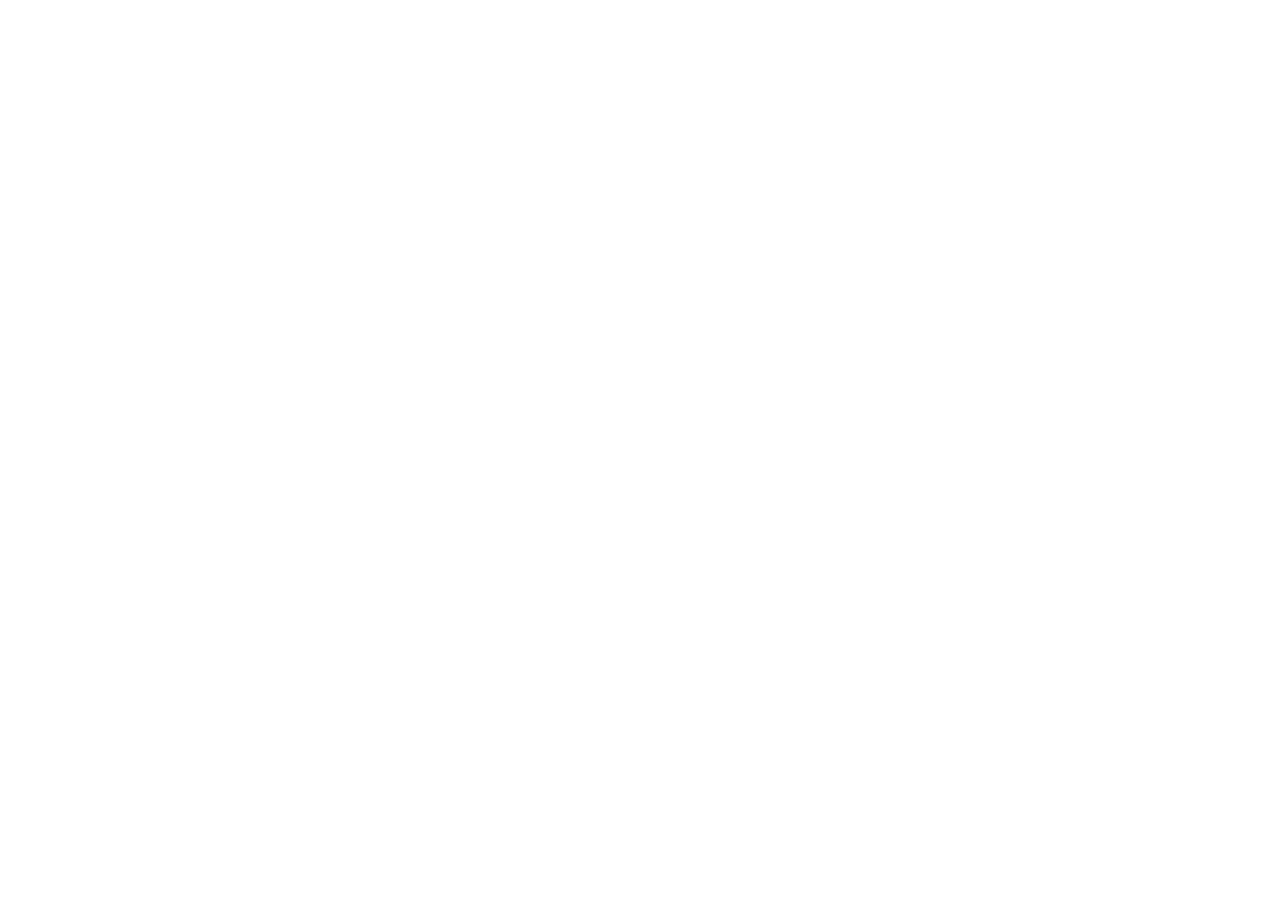
==== argentinidad.html @ 36f90b2c "index" ====
<!DOCTYPE html>
<html lang="en">
<head>
    <meta charset="UTF-8">
    <meta name="viewport" content="width=device-width, initial-scale=1.0">
    <title>¿Que tan argentino sos?</title>
</head>
<body>
    
</body>
</html>
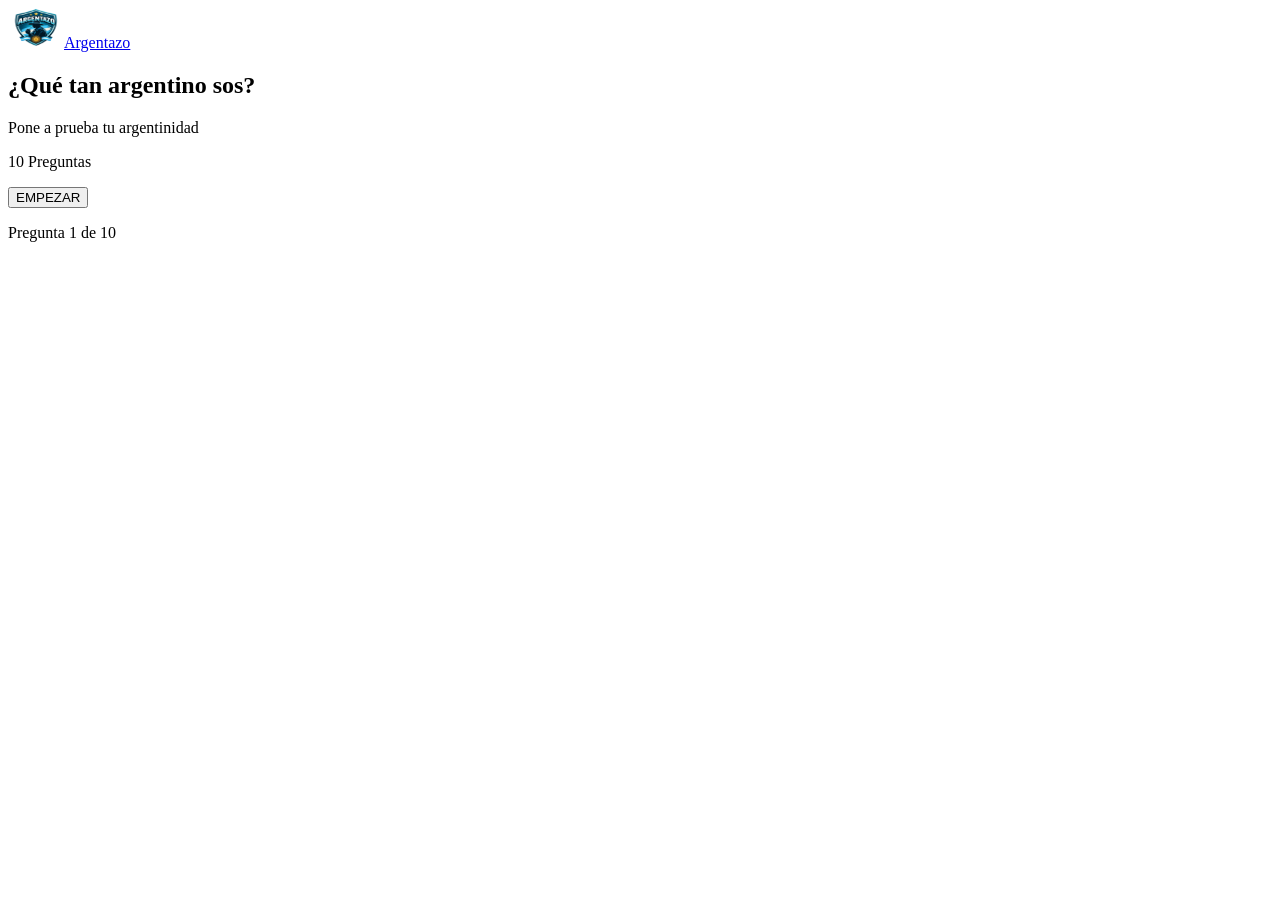
==== commit 883cefe9: "argentinidad" ====
--- a/argentinidad.html
+++ b/argentinidad.html
@@ -1,11 +1,39 @@
 <!DOCTYPE html>
-<html lang="en">
+<html lang="es">
 <head>
     <meta charset="UTF-8">
     <meta name="viewport" content="width=device-width, initial-scale=1.0">
-    <title>¿Que tan argentino sos?</title>
+    <meta name="author" content="Lord_Rocky">
+    <meta name="description" content="Probá tu argentinidad con los juegos de Argentazo.">
+    <title>¿Qué tan argentino sos?</title>
+    <link rel="icon" href="images/favicon.ico">
+    <link rel="stylesheet" href="Styles/argentinidad.css">
 </head>
 <body>
-    
+    <header class="site-header"><a class="brand" href="index.html" aria-label="Argentazo, inicio"><img src="images/argentazo.webp" alt="" width="56" height="40"><span>Argentazo</span></a></header>
+    <main class="game-container">
+        <section id="start-screen">
+            <h1>¿Qué tan argentino sos?</h1>
+            <p>Pone a prueba tu argentinidad</p>
+            <p class="game-info">10 Preguntas</p>
+            <button id="start-button"> EMPEZAR</button>
+        </section>
+        <section id="question-screen">
+            <p>Pregunta <span id="question-number">1</span> de 10</p>
+            <p id="category"></p>
+            <h2 id="question-text"></h2>
+            <div id="options"></div>
+        </section>
+    </main>
 </body>
-</html>+</html>
+
+<!--
+  ╔════════════════════════════════════════════════════════╗
+  ║                                                        ║
+  ║              L O R D _ R O C K Y 2 3                   ║
+  ║                                                        ║
+  ║              < CODE • BUILD • ROCK />                  ║
+  ║                                                        ║
+  ╚════════════════════════════════════════════════════════╝
+   -->
